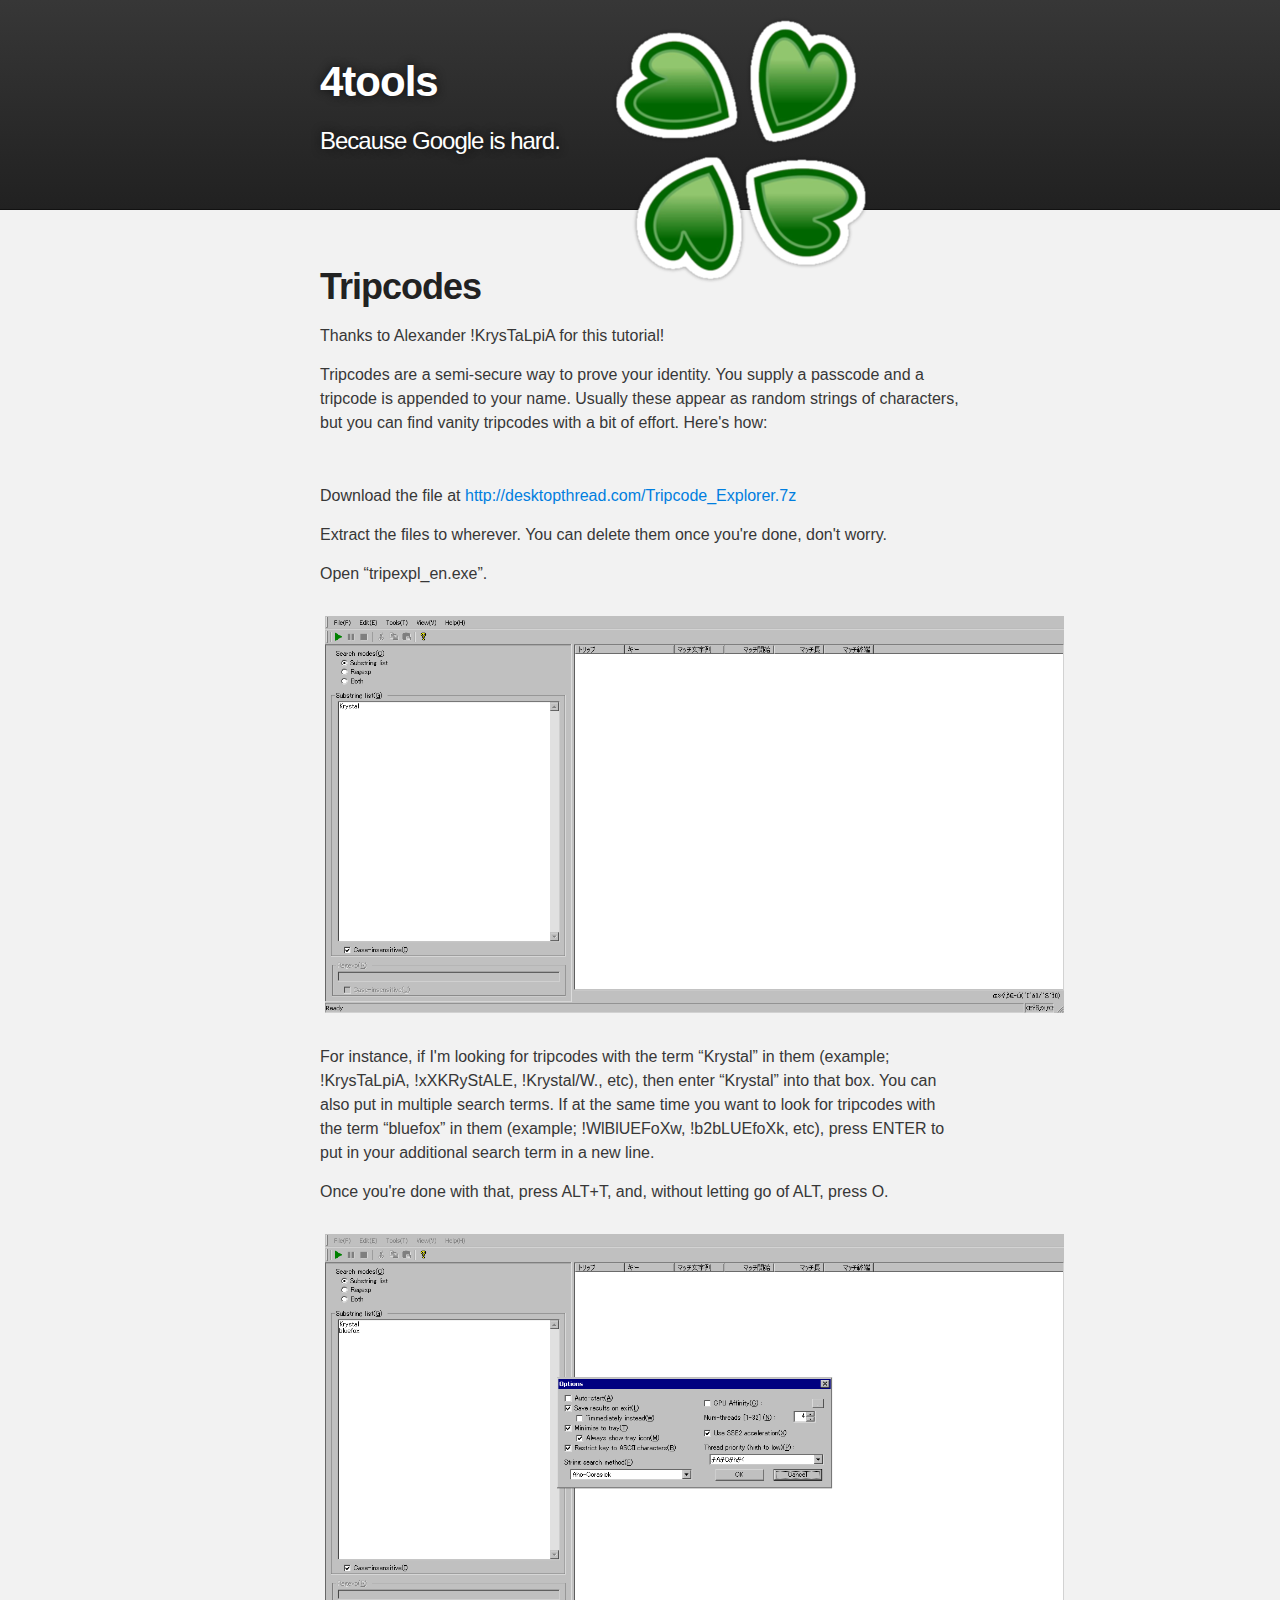
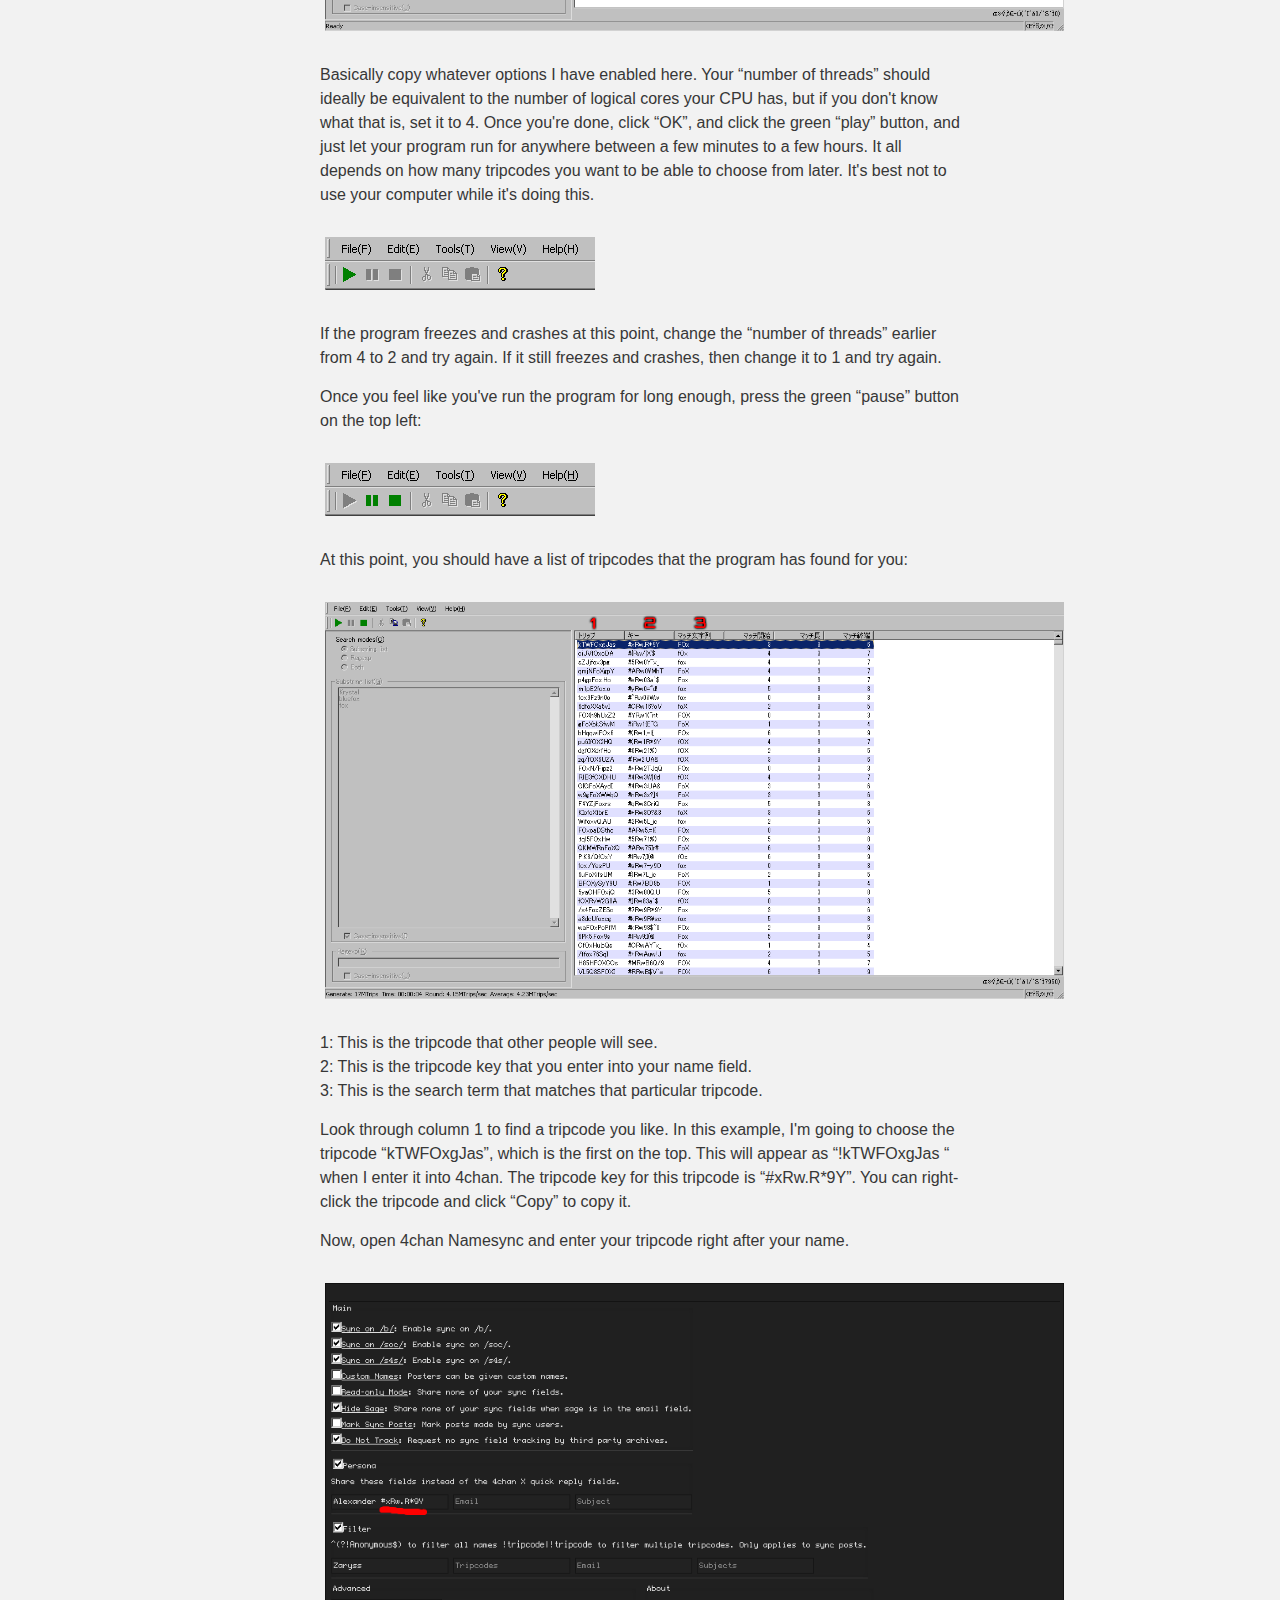
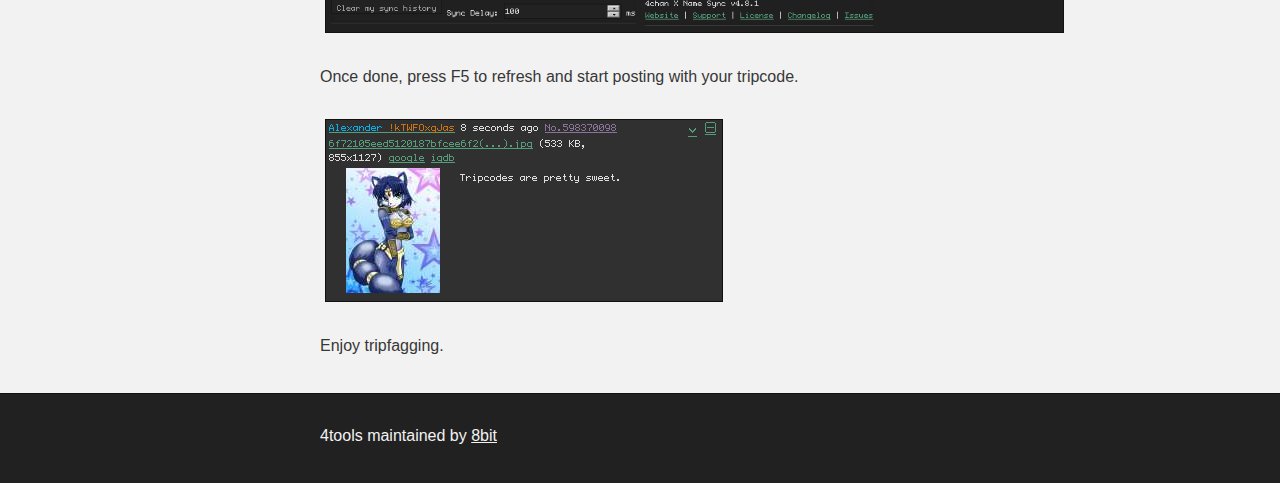
==== tripcodes.html @ 4b82c5cf "Add tripcode page." ====
<!DOCTYPE html>
<html>

  <head>
    <meta charset='utf-8'>
    <meta http-equiv="X-UA-Compatible" content="chrome=1">
    <meta name="description" content="4tools : Because Google is hard.">

    <link rel="stylesheet" type="text/css" media="screen" href="stylesheets/stylesheet.css">

    <title>4tools</title>
  </head>

  <body>

    <!-- HEADER -->
    <div id="header_wrap" class="outer">
        <header class="inner">
          <h1 id="project_title">4tools</h1>
          <h2 id="project_tagline">Because Google is hard.</h2>

          <section id="clover">
            <img src="./images/clover.png">
          </section>
        </header>
    </div>

    <!-- MAIN CONTENT -->
    <div id="main_content_wrap" class="outer">
      <section id="main_content" class="inner">
        <h1>
<a id="tripcodes" class="anchor" href="#tripcodes" aria-hidden="true"><span class="octicon octicon-link"></span></a>Tripcodes</h1>

<p>Thanks to Alexander !KrysTaLpiA for this tutorial!</p>

<p>Tripcodes are a semi-secure way to prove your identity. You supply a passcode and a tripcode is appended to your name. Usually these appear as random strings of characters, but you can find vanity tripcodes with a bit of effort. Here's how:</p><br>

<p>Download the file at <a href="http://desktopthread.com/Tripcode_Explorer.7z">http://desktopthread.com/Tripcode_Explorer.7z</a></p>
<p>Extract the files to wherever. You can delete them once you're done, don't worry.</p>
<p>Open “tripexpl_en.exe”.</p>
<img class="img.abs" src="./images/trip1.png">
<p>For instance, if I'm looking for tripcodes with the term “Krystal” in them (example; !KrysTaLpiA, !xXKRyStALE, !Krystal/W., etc), then enter “Krystal” into that box. You can also put in multiple search terms. If at the same time you want to look for tripcodes with the term “bluefox” in them (example; !WlBlUEFoXw, !b2bLUEfoXk, etc), press ENTER to put in your additional search term in a new line.</P>
<p>Once you're done with that, press ALT+T, and, without letting go of ALT, press O.</P>
<img src="./images/trip2.png">
<p>Basically copy whatever options I have enabled here. Your “number of threads” should ideally be equivalent to the number of logical cores your CPU has, but if you don't know what that is, set it to 4. Once you're done, click “OK”, and click the green “play” button, and just let your program run for anywhere between a few minutes to a few hours. It all depends on how many tripcodes you want to be able to choose from later. It's best not to use your computer while it's doing this.</P>
<img src="./images/trip3.png">
<p>If the program freezes and crashes at this point, change the “number of threads” earlier from 4 to 2 and try again. If it still freezes and crashes, then change it to 1 and try again.</P>
<p>Once you feel like you've run the program for long enough, press the green “pause” button on the top left:</P>
<img src="./images/trip4.png">
<p>At this point, you should have a list of tripcodes that the program has found for you:</P>
<img src="./images/trip5.png">
<p>1: This is the tripcode that other people will see.<br>
2: This is the tripcode key that you enter into your name field.<br>
3: This is the search term that matches that particular tripcode.</P>
<p>Look through column 1 to find a tripcode you like. In this example, I'm going to choose the tripcode “kTWFOxgJas”, which is the first on the top. This will appear as “!kTWFOxgJas “ when I enter it into 4chan. The tripcode key for this tripcode is “#xRw.R*9Y”. You can right-click the tripcode and click “Copy” to copy it.</P>
<p>Now, open 4chan Namesync and enter your tripcode right after your name.</P>
<img src="./images/trip6.png">
<p>Once done, press F5 to refresh and start posting with your tripcode.</P>
<img src="./images/trip7.png">
<p>Enjoy tripfagging.</p>

      </section>
    </div>

    <!-- FOOTER  -->
    <div id="footer_wrap" class="outer">
      <footer class="inner">
        <p class="copyright">4tools maintained by <a href="https://github.com/AchtBit">8bit</a></p>
      </footer>
    </div>
    

  </body>
</html>
---- stylesheets/stylesheet.css ----
/*******************************************************************************
Slate Theme for GitHub Pages
by Jason Costello, @jsncostello
*******************************************************************************/

@import url(pygment_trac.css);

/*******************************************************************************
MeyerWeb Reset
*******************************************************************************/

html, body, div, span, applet, object, iframe,
h1, h2, h3, h4, h5, h6, p, blockquote, pre,
a, abbr, acronym, address, big, cite, code,
del, dfn, em, img, ins, kbd, q, s, samp,
small, strike, strong, sub, sup, tt, var,
b, u, i, center,
dl, dt, dd, ol, ul, li,
fieldset, form, label, legend,
table, caption, tbody, tfoot, thead, tr, th, td,
article, aside, canvas, details, embed,
figure, figcaption, footer, header, hgroup,
menu, nav, output, ruby, section, summary,
time, mark, audio, video {
  margin: 0;
  padding: 0;
  border: 0;
  font: inherit;
  vertical-align: baseline;
}

/* HTML5 display-role reset for older browsers */
article, aside, details, figcaption, figure,
footer, header, hgroup, menu, nav, section {
  display: block;
}

ol, ul {
  list-style: none;
}

table {
  border-collapse: collapse;
  border-spacing: 0;
}

/*******************************************************************************
Theme Styles
*******************************************************************************/

body {
  box-sizing: border-box;
  color:#373737;
  background: #212121;
  font-size: 16px;
  font-family: 'Myriad Pro', Calibri, Helvetica, Arial, sans-serif;
  line-height: 1.5;
  -webkit-font-smoothing: antialiased;
}

h1, h2, h3, h4, h5, h6 {
  margin: 10px 0;
  font-weight: 700;
  color:#222222;
  font-family: 'Lucida Grande', 'Calibri', Helvetica, Arial, sans-serif;
  letter-spacing: -1px;
}

h1 {
  font-size: 36px;
  font-weight: 700;
}

h2 {
  padding-bottom: 10px;
  font-size: 32px;
  background: url('../images/bg_hr.png') repeat-x bottom;
}

h3 {
  font-size: 24px;
}

h4 {
  font-size: 21px;
}

h5 {
  font-size: 18px;
}

h6 {
  font-size: 16px;
}

p {
  margin: 10px 0 15px 0;
}

footer p {
  color: #f2f2f2;
}

a {
  text-decoration: none;
  color: #007edf;
  text-shadow: none;

  transition: color 0.5s ease;
  transition: text-shadow 0.5s ease;
  -webkit-transition: color 0.5s ease;
  -webkit-transition: text-shadow 0.5s ease;
  -moz-transition: color 0.5s ease;
  -moz-transition: text-shadow 0.5s ease;
  -o-transition: color 0.5s ease;
  -o-transition: text-shadow 0.5s ease;
  -ms-transition: color 0.5s ease;
  -ms-transition: text-shadow 0.5s ease;
}

a:hover, a:focus {text-decoration: underline;}

footer a {
  color: #F2F2F2;
  text-decoration: underline;
}

em {
  font-style: italic;
}

strong {
  font-weight: bold;
}

img {
  position: relative;
  margin: 0 auto;
  max-width: 739px;
  padding: 5px;
  margin: 10px 0 10px 0;
}

p img {
  display: inline;
  margin: 0;
  padding: 0;
  vertical-align: middle;
  text-align: center;
  border: none;
}

pre, code {
  width: 100%;
  color: #222;
  background-color: #fff;

  font-family: Monaco, "Bitstream Vera Sans Mono", "Lucida Console", Terminal, monospace;
  font-size: 14px;

  border-radius: 2px;
  -moz-border-radius: 2px;
  -webkit-border-radius: 2px;
}

pre {
  width: 100%;
  padding: 10px;
  box-shadow: 0 0 10px rgba(0,0,0,.1);
  overflow: auto;
}

code {
  padding: 3px;
  margin: 0 3px;
  box-shadow: 0 0 10px rgba(0,0,0,.1);
}

pre code {
  display: block;
  box-shadow: none;
}

blockquote {
  color: #666;
  margin-bottom: 20px;
  padding: 0 0 0 20px;
  border-left: 3px solid #bbb;
}


ul, ol, dl {
  margin-bottom: 15px
}

ul {
  list-style-position: inside;
  list-style: disc;
  padding-left: 20px;
}

ol {
  list-style-position: inside;
  list-style: decimal;
  padding-left: 20px;
}

dl dt {
  font-weight: bold;
}

dl dd {
  padding-left: 20px;
  font-style: italic;
}

dl p {
  padding-left: 20px;
  font-style: italic;
}

hr {
  height: 1px;
  margin-bottom: 5px;
  border: none;
  background: url('../images/bg_hr.png') repeat-x center;
}

table {
  border: 1px solid #373737;
  margin-bottom: 20px;
  text-align: left;
 }

th {
  font-family: 'Lucida Grande', 'Helvetica Neue', Helvetica, Arial, sans-serif;
  padding: 10px;
  background: #373737;
  color: #fff;
 }

td {
  padding: 10px;
  border: 1px solid #373737;
 }

form {
  background: #f2f2f2;
  padding: 20px;
}

/*******************************************************************************
Full-Width Styles
*******************************************************************************/

.outer {
  width: 100%;
}

.inner {
  position: relative;
  max-width: 640px;
  padding: 20px 10px;
  margin: 0 auto;
}

#forkme_banner {
  display: block;
  position: absolute;
  top:0;
  right: 10px;
  z-index: 10;
  padding: 10px 50px 10px 10px;
  color: #fff;
  background: url('../images/blacktocat.png') #0090ff no-repeat 95% 50%;
  font-weight: 700;
  box-shadow: 0 0 10px rgba(0,0,0,.5);
  border-bottom-left-radius: 2px;
  border-bottom-right-radius: 2px;
}

#header_wrap {
  background: #212121;
  background: -moz-linear-gradient(top, #373737, #212121);
  background: -webkit-linear-gradient(top, #373737, #212121);
  background: -ms-linear-gradient(top, #373737, #212121);
  background: -o-linear-gradient(top, #373737, #212121);
  background: linear-gradient(top, #373737, #212121);
}

#header_wrap .inner {
  padding: 50px 10px 30px 10px;
}

#project_title {
  margin: 0;
  color: #fff;
  font-size: 42px;
  font-weight: 700;
  text-shadow: #111 0px 0px 10px;
}

#project_tagline {
  color: #fff;
  font-size: 24px;
  font-weight: 300;
  background: none;
  text-shadow: #111 0px 0px 10px;
}

#clover {
  position: absolute;
  width: 375px;
  z-index: 10;
  top: 0px;
  right: 0;
  height: 360px;
}

.zip_download_link {
  display: block;
  float: right;
  width: 90px;
  height:70px;
  text-indent: -5000px;
  overflow: hidden;
  background: url(../images/sprite_download.png) no-repeat bottom left;
}

.tar_download_link {
  display: block;
  float: right;
  width: 90px;
  height:70px;
  text-indent: -5000px;
  overflow: hidden;
  background: url(../images/sprite_download.png) no-repeat bottom right;
  margin-left: 10px;
}

.zip_download_link:hover {
  background: url(../images/sprite_download.png) no-repeat top left;
}

.tar_download_link:hover {
  background: url(../images/sprite_download.png) no-repeat top right;
}

#main_content_wrap {
  background: #f2f2f2;
  border-top: 1px solid #111;
  border-bottom: 1px solid #111;
}

#main_content {
  padding-top: 40px;
}

#footer_wrap {
  background: #212121;
}



/*******************************************************************************
Small Device Styles
*******************************************************************************/

@media screen and (max-width: 480px) {
  body {
    font-size:14px;
  }

  #downloads {
    display: none;
  }

  .inner {
    min-width: 320px;
    max-width: 480px;
  }

  #project_title {
  font-size: 32px;
  }

  h1 {
    font-size: 28px;
  }

  h2 {
    font-size: 24px;
  }

  h3 {
    font-size: 21px;
  }

  h4 {
    font-size: 18px;
  }

  h5 {
    font-size: 14px;
  }

  h6 {
    font-size: 12px;
  }

  code, pre {
    min-width: 320px;
    max-width: 480px;
    font-size: 11px;
  }

}
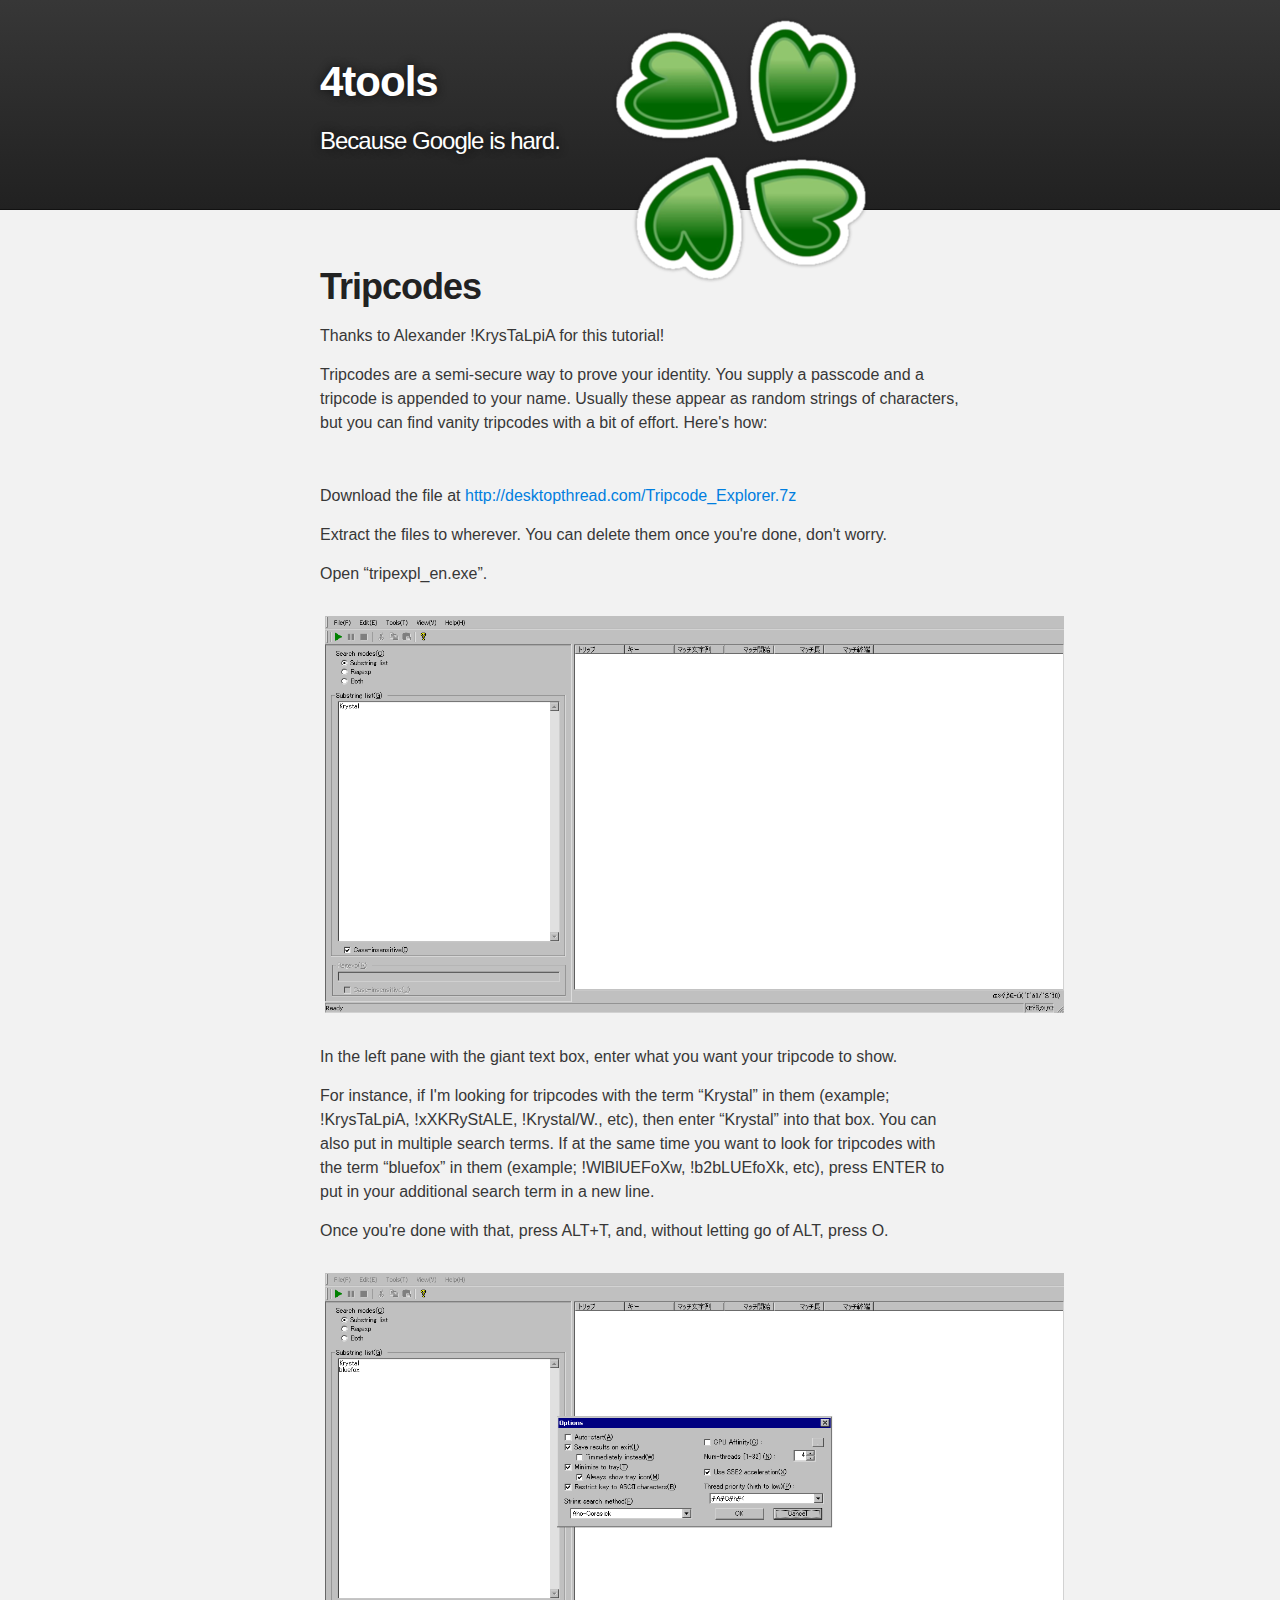
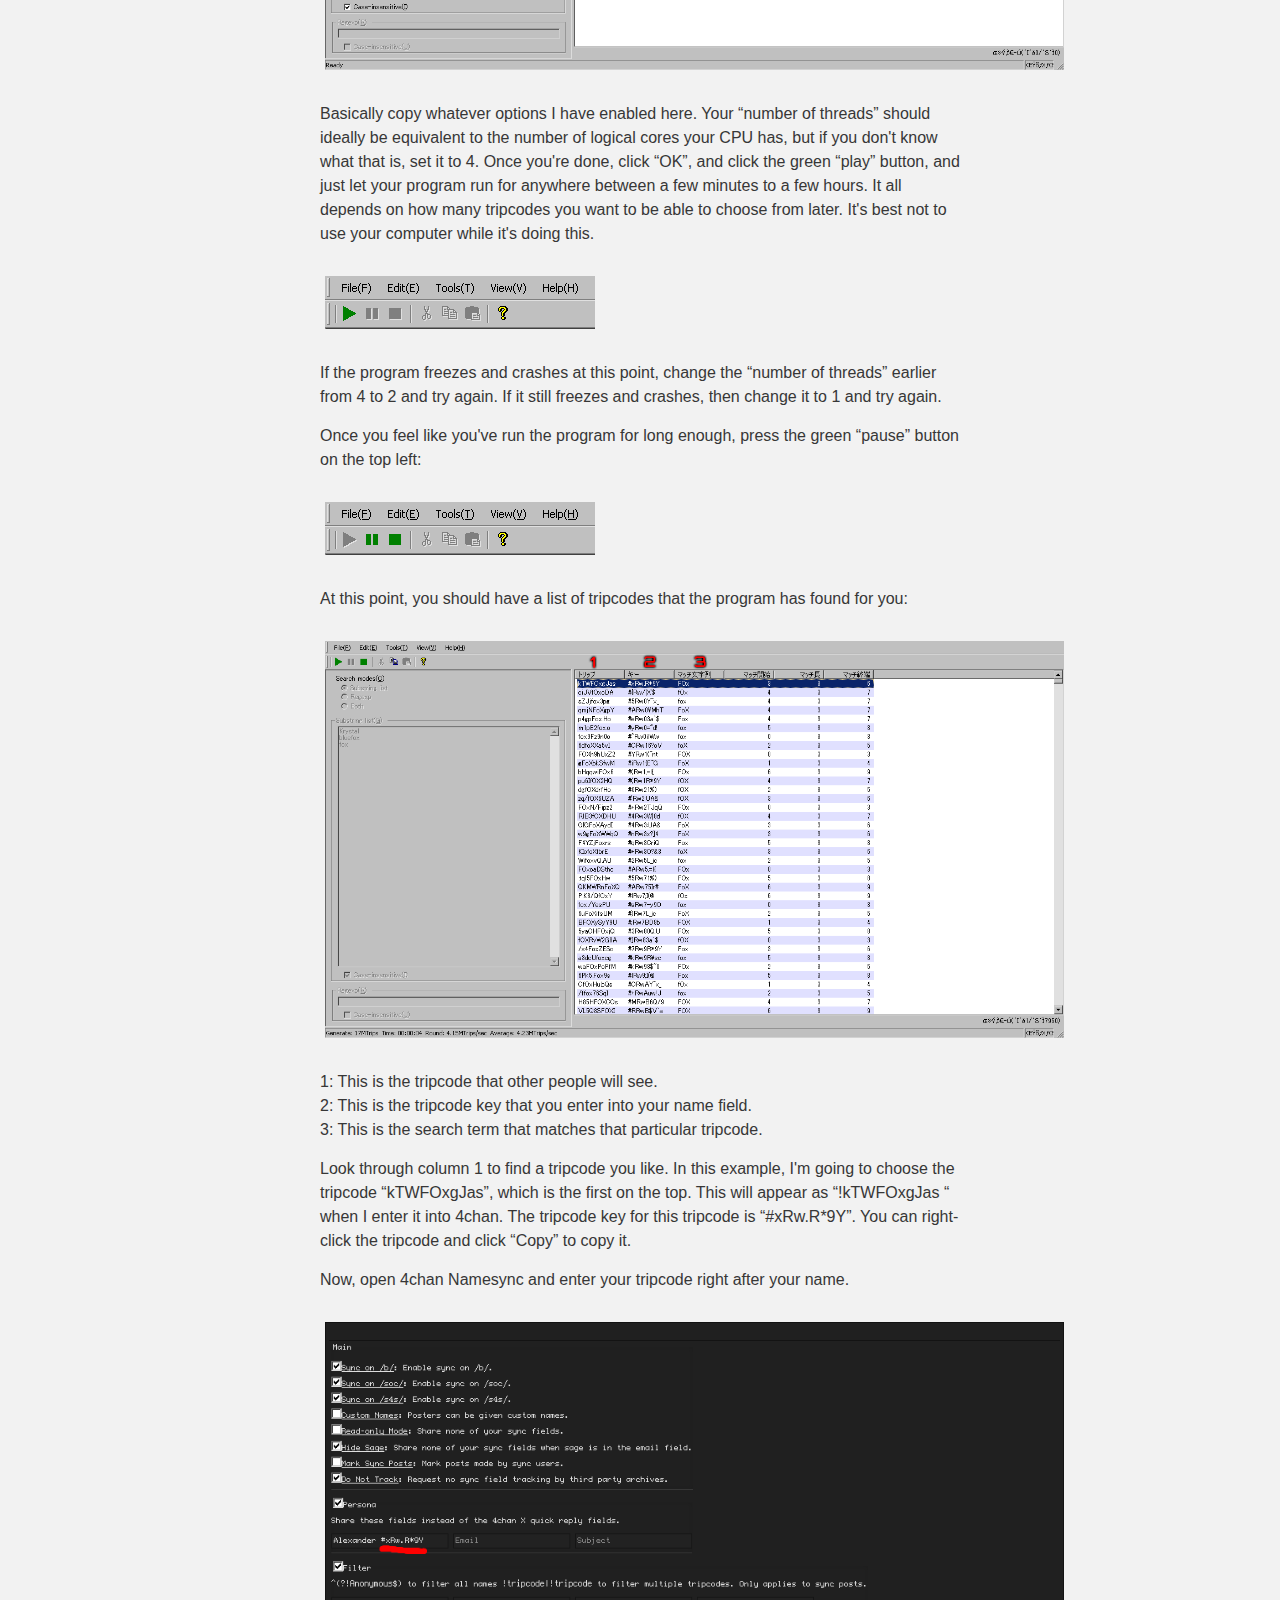
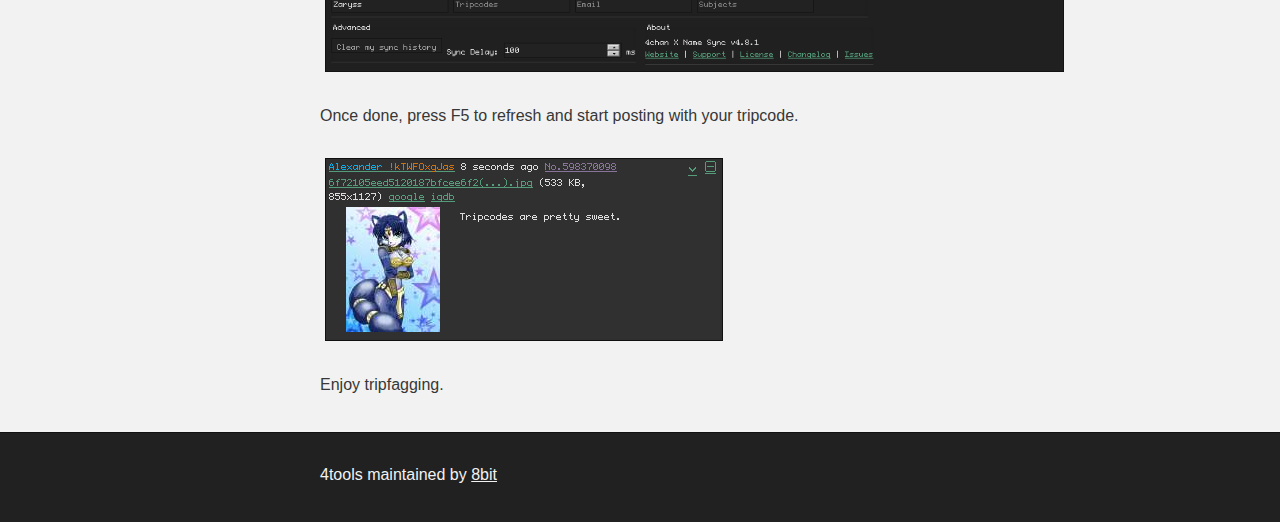
==== commit 5dc5a768: "Missed a paragraph." ====
--- a/tripcodes.html
+++ b/tripcodes.html
@@ -39,6 +39,7 @@
 <p>Extract the files to wherever. You can delete them once you're done, don't worry.</p>
 <p>Open “tripexpl_en.exe”.</p>
 <img class="img.abs" src="./images/trip1.png">
+<p>In the left pane with the giant text box, enter what you want your tripcode to show.</p>
 <p>For instance, if I'm looking for tripcodes with the term “Krystal” in them (example; !KrysTaLpiA, !xXKRyStALE, !Krystal/W., etc), then enter “Krystal” into that box. You can also put in multiple search terms. If at the same time you want to look for tripcodes with the term “bluefox” in them (example; !WlBlUEFoXw, !b2bLUEfoXk, etc), press ENTER to put in your additional search term in a new line.</P>
 <p>Once you're done with that, press ALT+T, and, without letting go of ALT, press O.</P>
 <img src="./images/trip2.png">
